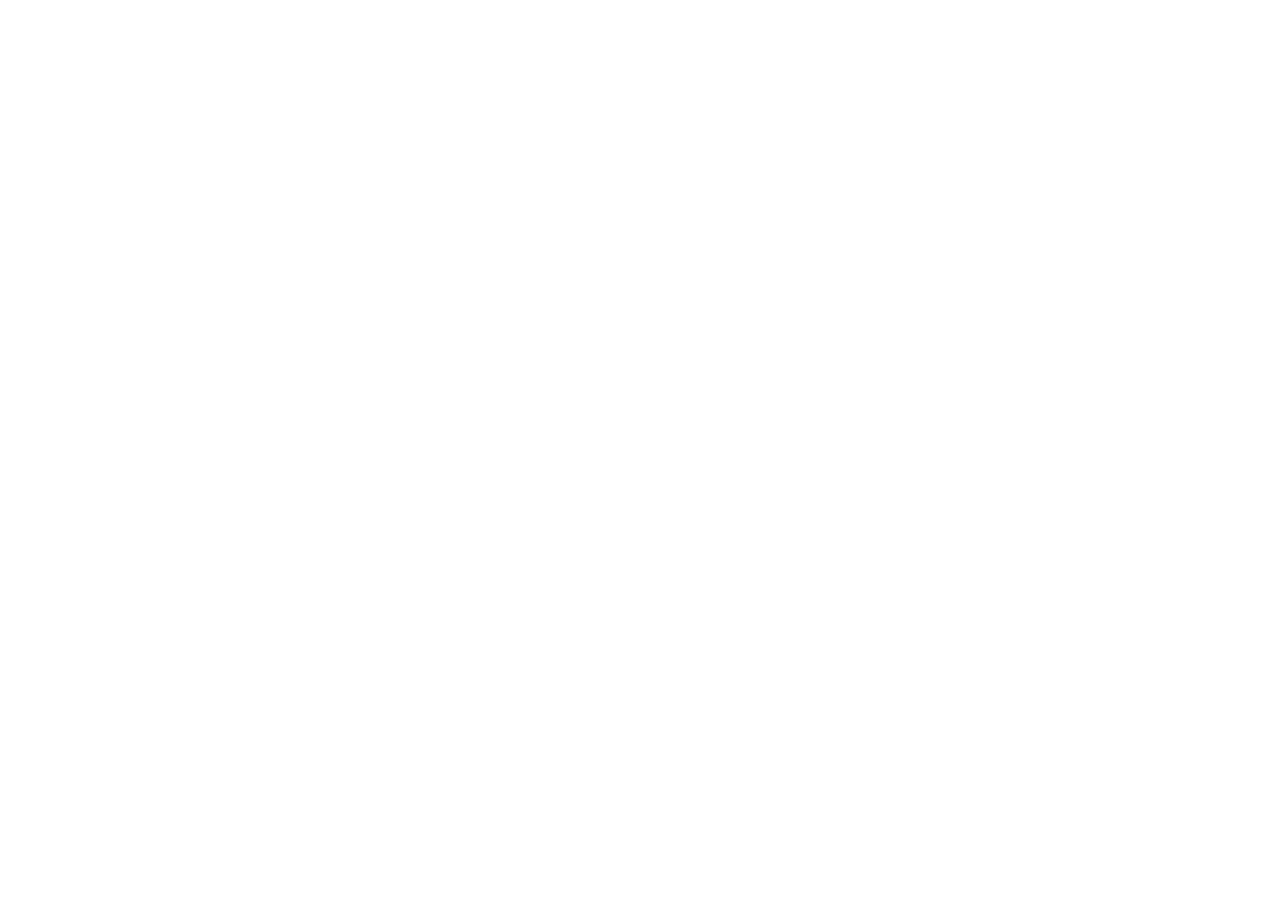
==== docs/index.html @ 1c13ce43 "docs agregados" ====
<!doctype html><html lang="en"><head><meta charset="utf-8"/><link rel="icon" href="/favicon.ico"/><meta name="viewport" content="width=device-width,initial-scale=1"/><meta name="theme-color" content="#000000"/><meta name="description" content="Web site created using create-react-app"/><link rel="apple-touch-icon" href="/logo192.png"/><link rel="manifest" href="/manifest.json"/><link rel="stylesheet" href="https://cdnjs.cloudflare.com/ajax/libs/animate.css/4.0.0/animate.min.css"/><title>Gif Expert App</title><link href="/static/css/main.c004df72.chunk.css" rel="stylesheet"></head><body><noscript>You need to enable JavaScript to run this app.</noscript><div id="root"></div><script>!function(e){function r(r){for(var n,p,f=r[0],i=r[1],l=r[2],c=0,s=[];c<f.length;c++)p=f[c],Object.prototype.hasOwnProperty.call(o,p)&&o[p]&&s.push(o[p][0]),o[p]=0;for(n in i)Object.prototype.hasOwnProperty.call(i,n)&&(e[n]=i[n]);for(a&&a(r);s.length;)s.shift()();return u.push.apply(u,l||[]),t()}function t(){for(var e,r=0;r<u.length;r++){for(var t=u[r],n=!0,f=1;f<t.length;f++){var i=t[f];0!==o[i]&&(n=!1)}n&&(u.splice(r--,1),e=p(p.s=t[0]))}return e}var n={},o={1:0},u=[];function p(r){if(n[r])return n[r].exports;var t=n[r]={i:r,l:!1,exports:{}};return e[r].call(t.exports,t,t.exports,p),t.l=!0,t.exports}p.m=e,p.c=n,p.d=function(e,r,t){p.o(e,r)||Object.defineProperty(e,r,{enumerable:!0,get:t})},p.r=function(e){"undefined"!=typeof Symbol&&Symbol.toStringTag&&Object.defineProperty(e,Symbol.toStringTag,{value:"Module"}),Object.defineProperty(e,"__esModule",{value:!0})},p.t=function(e,r){if(1&r&&(e=p(e)),8&r)return e;if(4&r&&"object"==typeof e&&e&&e.__esModule)return e;var t=Object.create(null);if(p.r(t),Object.defineProperty(t,"default",{enumerable:!0,value:e}),2&r&&"string"!=typeof e)for(var n in e)p.d(t,n,function(r){return e[r]}.bind(null,n));return t},p.n=function(e){var r=e&&e.__esModule?function(){return e.default}:function(){return e};return p.d(r,"a",r),r},p.o=function(e,r){return Object.prototype.hasOwnProperty.call(e,r)},p.p="/";var f=this["webpackJsonpgif-expert-app"]=this["webpackJsonpgif-expert-app"]||[],i=f.push.bind(f);f.push=r,f=f.slice();for(var l=0;l<f.length;l++)r(f[l]);var a=i;t()}([])</script><script src="/static/js/2.0ba6f1d5.chunk.js"></script><script src="/static/js/main.6e1d06ca.chunk.js"></script></body></html>
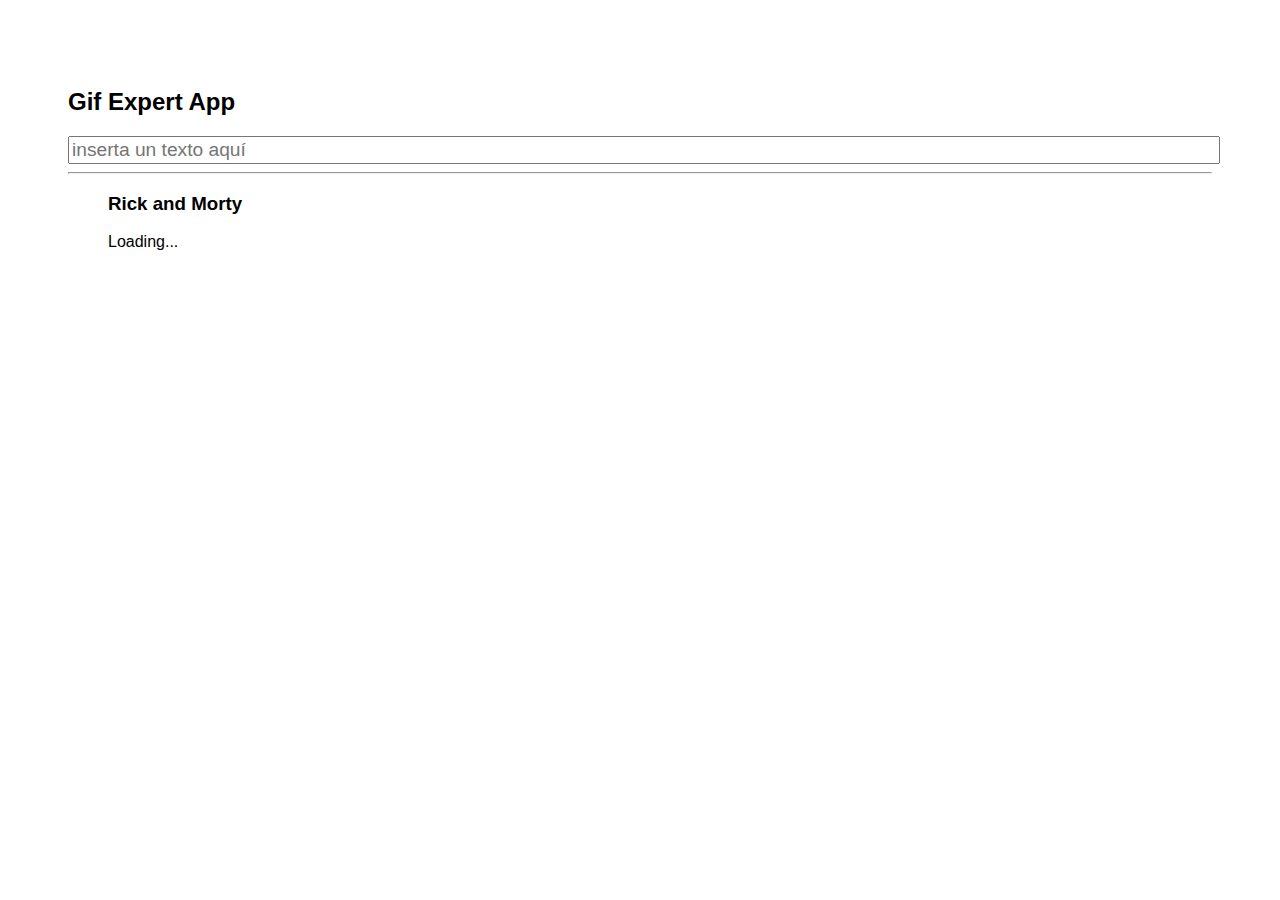
==== commit 622f79cd: "index.html actualizado" ====
--- a/docs/index.html
+++ b/docs/index.html
@@ -1 +1,118 @@
-<!doctype html><html lang="en"><head><meta charset="utf-8"/><link rel="icon" href="/favicon.ico"/><meta name="viewport" content="width=device-width,initial-scale=1"/><meta name="theme-color" content="#000000"/><meta name="description" content="Web site created using create-react-app"/><link rel="apple-touch-icon" href="/logo192.png"/><link rel="manifest" href="/manifest.json"/><link rel="stylesheet" href="https://cdnjs.cloudflare.com/ajax/libs/animate.css/4.0.0/animate.min.css"/><title>Gif Expert App</title><link href="/static/css/main.c004df72.chunk.css" rel="stylesheet"></head><body><noscript>You need to enable JavaScript to run this app.</noscript><div id="root"></div><script>!function(e){function r(r){for(var n,p,f=r[0],i=r[1],l=r[2],c=0,s=[];c<f.length;c++)p=f[c],Object.prototype.hasOwnProperty.call(o,p)&&o[p]&&s.push(o[p][0]),o[p]=0;for(n in i)Object.prototype.hasOwnProperty.call(i,n)&&(e[n]=i[n]);for(a&&a(r);s.length;)s.shift()();return u.push.apply(u,l||[]),t()}function t(){for(var e,r=0;r<u.length;r++){for(var t=u[r],n=!0,f=1;f<t.length;f++){var i=t[f];0!==o[i]&&(n=!1)}n&&(u.splice(r--,1),e=p(p.s=t[0]))}return e}var n={},o={1:0},u=[];function p(r){if(n[r])return n[r].exports;var t=n[r]={i:r,l:!1,exports:{}};return e[r].call(t.exports,t,t.exports,p),t.l=!0,t.exports}p.m=e,p.c=n,p.d=function(e,r,t){p.o(e,r)||Object.defineProperty(e,r,{enumerable:!0,get:t})},p.r=function(e){"undefined"!=typeof Symbol&&Symbol.toStringTag&&Object.defineProperty(e,Symbol.toStringTag,{value:"Module"}),Object.defineProperty(e,"__esModule",{value:!0})},p.t=function(e,r){if(1&r&&(e=p(e)),8&r)return e;if(4&r&&"object"==typeof e&&e&&e.__esModule)return e;var t=Object.create(null);if(p.r(t),Object.defineProperty(t,"default",{enumerable:!0,value:e}),2&r&&"string"!=typeof e)for(var n in e)p.d(t,n,function(r){return e[r]}.bind(null,n));return t},p.n=function(e){var r=e&&e.__esModule?function(){return e.default}:function(){return e};return p.d(r,"a",r),r},p.o=function(e,r){return Object.prototype.hasOwnProperty.call(e,r)},p.p="/";var f=this["webpackJsonpgif-expert-app"]=this["webpackJsonpgif-expert-app"]||[],i=f.push.bind(f);f.push=r,f=f.slice();for(var l=0;l<f.length;l++)r(f[l]);var a=i;t()}([])</script><script src="/static/js/2.0ba6f1d5.chunk.js"></script><script src="/static/js/main.6e1d06ca.chunk.js"></script></body></html>+<!DOCTYPE html>
+<html lang="en">
+  <head>
+    <meta charset="utf-8" />
+    <link rel="icon" href="./favicon.ico" />
+    <meta name="viewport" content="width=device-width,initial-scale=1" />
+    <meta name="theme-color" content="#000000" />
+    <meta
+      name="description"
+      content="Web site created using create-react-app"
+    />
+    <link rel="apple-touch-icon" href="./logo192.png" />
+    <link rel="manifest" href="./manifest.json" />
+    <link
+      rel="stylesheet"
+      href="https://cdnjs.cloudflare.com/ajax/libs/animate.css/4.0.0/animate.min.css"
+    />
+    <title>Gif Expert App</title>
+    <link href="./static/css/main.c004df72.chunk.css" rel="stylesheet" />
+  </head>
+  <body>
+    <noscript>You need to enable JavaScript to run this app.</noscript>
+    <div id="root"></div>
+    <script>
+      !(function (e) {
+        function r(r) {
+          for (
+            var n, p, f = r[0], i = r[1], l = r[2], c = 0, s = [];
+            c < f.length;
+            c++
+          )
+            (p = f[c]),
+              Object.prototype.hasOwnProperty.call(o, p) &&
+                o[p] &&
+                s.push(o[p][0]),
+              (o[p] = 0);
+          for (n in i)
+            Object.prototype.hasOwnProperty.call(i, n) && (e[n] = i[n]);
+          for (a && a(r); s.length; ) s.shift()();
+          return u.push.apply(u, l || []), t();
+        }
+        function t() {
+          for (var e, r = 0; r < u.length; r++) {
+            for (var t = u[r], n = !0, f = 1; f < t.length; f++) {
+              var i = t[f];
+              0 !== o[i] && (n = !1);
+            }
+            n && (u.splice(r--, 1), (e = p((p.s = t[0]))));
+          }
+          return e;
+        }
+        var n = {},
+          o = { 1: 0 },
+          u = [];
+        function p(r) {
+          if (n[r]) return n[r].exports;
+          var t = (n[r] = { i: r, l: !1, exports: {} });
+          return e[r].call(t.exports, t, t.exports, p), (t.l = !0), t.exports;
+        }
+        (p.m = e),
+          (p.c = n),
+          (p.d = function (e, r, t) {
+            p.o(e, r) ||
+              Object.defineProperty(e, r, { enumerable: !0, get: t });
+          }),
+          (p.r = function (e) {
+            "undefined" != typeof Symbol &&
+              Symbol.toStringTag &&
+              Object.defineProperty(e, Symbol.toStringTag, { value: "Module" }),
+              Object.defineProperty(e, "__esModule", { value: !0 });
+          }),
+          (p.t = function (e, r) {
+            if ((1 & r && (e = p(e)), 8 & r)) return e;
+            if (4 & r && "object" == typeof e && e && e.__esModule) return e;
+            var t = Object.create(null);
+            if (
+              (p.r(t),
+              Object.defineProperty(t, "default", { enumerable: !0, value: e }),
+              2 & r && "string" != typeof e)
+            )
+              for (var n in e)
+                p.d(
+                  t,
+                  n,
+                  function (r) {
+                    return e[r];
+                  }.bind(null, n)
+                );
+            return t;
+          }),
+          (p.n = function (e) {
+            var r =
+              e && e.__esModule
+                ? function () {
+                    return e.default;
+                  }
+                : function () {
+                    return e;
+                  };
+            return p.d(r, "a", r), r;
+          }),
+          (p.o = function (e, r) {
+            return Object.prototype.hasOwnProperty.call(e, r);
+          }),
+          (p.p = "/");
+        var f = (this["webpackJsonpgif-expert-app"] =
+            this["webpackJsonpgif-expert-app"] || []),
+          i = f.push.bind(f);
+        (f.push = r), (f = f.slice());
+        for (var l = 0; l < f.length; l++) r(f[l]);
+        var a = i;
+        t();
+      })([]);
+    </script>
+    <script src="./static/js/2.0ba6f1d5.chunk.js"></script>
+    <script src="./static/js/main.6e1d06ca.chunk.js"></script>
+  </body>
+</html>
--- a/docs/static/css/main.c004df72.chunk.css
+++ b/docs/static/css/main.c004df72.chunk.css
@@ -0,0 +1,2 @@
+*{font-family:Helvetica,Arial,sans-serif}body{padding:60px}input{color:grey;font-size:1.2rem;width:100%}.card-grid{display:flex;flex-direction:row;flex-wrap:wrap;justify-content:space-around}.card{align-content:center;border:1px solid grey;border-radius:6px;margin-bottom:10px;margin-right:10px;overflow:hidden;width:300px}.card p{padding:5px;text-align:center}.card img{max-height:170px}
+/*# sourceMappingURL=main.c004df72.chunk.css.map */